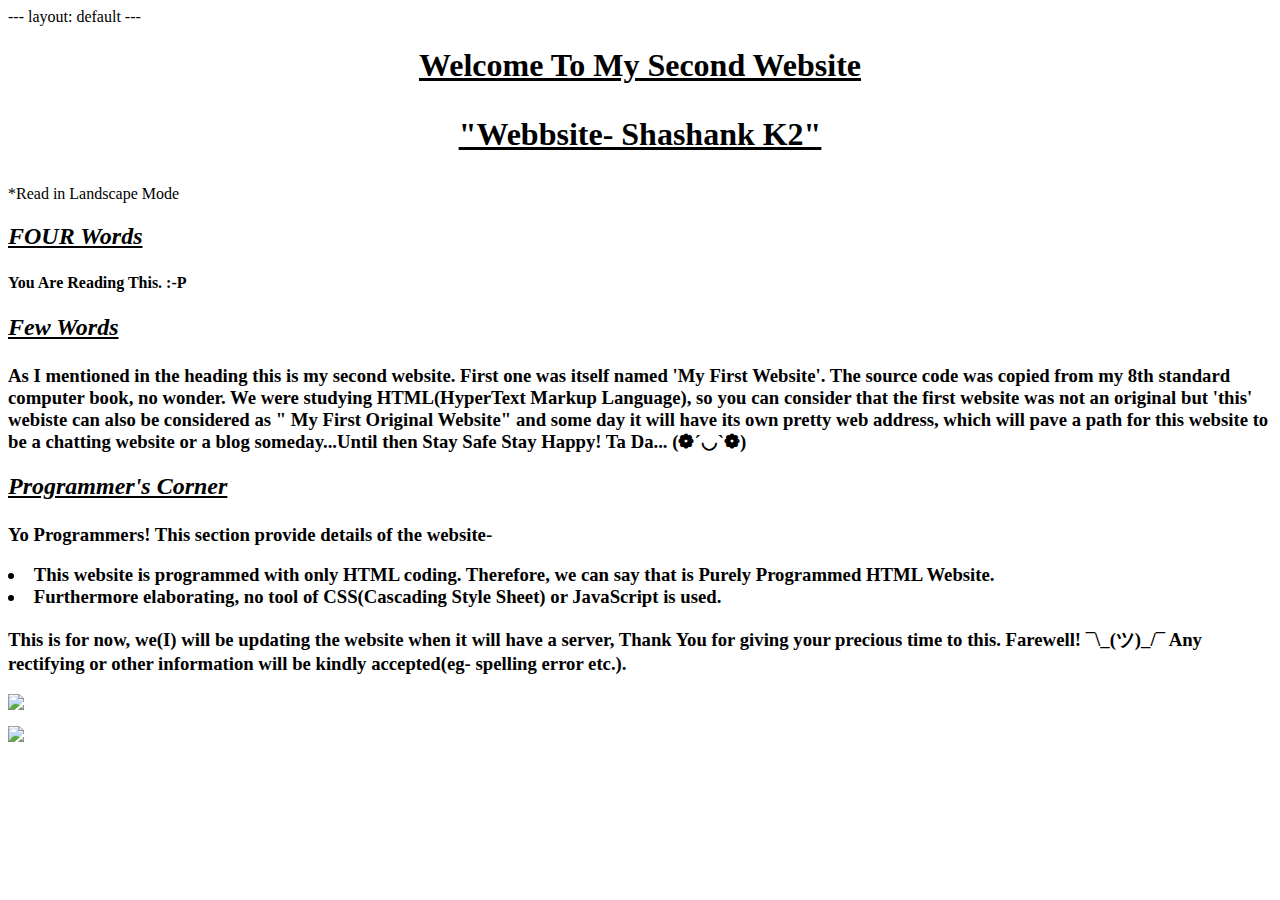
==== index.html @ d71132df "Update index.html" ====
---
layout: default
---

<html>
   <head><title>Webbsite-Shashank K2</title></head>
       <body>  <h1 style="text-align:center;"><u>Welcome To My Second Website</u>



                               <p> <u> <b>"Webbsite- Shashank K2"</b></u></h1></p>


<p> *Read in Landscape Mode</>

                             <p><h2><b><u><em>FOUR Words</p></h2></b></u></em></p>
                              
                         <h4> You Are Reading This. :-P</h4>
<p>







</p>

                <p><h2><b><u><em>Few Words</p></h2></b></u></em>
                   
                  <h3>  As I mentioned in the heading this is my second website. First one was itself named 'My First Website'. The source code was copied from my 8th standard computer book, no wonder. We were studying HTML(HyperText Markup Language), so you can consider that the first website was not an original but 'this' webiste can also be considered as " My First Original Website" and some day it will have its own pretty web address, which will pave a path for this website to be a chatting website or a blog someday...Until then Stay Safe Stay Happy! Ta Da...  (❁´◡`❁)                                                                                                                                                                                           </h3>

<p><h2><b><u><em>Programmer's Corner</p></h2></b></u></em>
 
  <h3>Yo Programmers! This section provide details of the website-
<p><li>This website is programmed with only HTML coding. Therefore, we can say that is Purely Programmed HTML Website.
<li>Furthermore elaborating, no tool of CSS(Cascading Style Sheet) or JavaScript is used.
</p>
This is for now, we(I) will be updating the website when it will have a server, Thank You for giving your precious time to this. Farewell!   ¯\_(ツ)_/¯
Any rectifying or other information will be kindly accepted(eg- spelling error etc.).
</li></h3> 

<img src=https://static.toiimg.com/photo/72954977.cms> </img>
<p>
<img src=https://image.freepik.com/free-vector/lettering-happy-new-year-2021_52683-51730.jpg    class="center" > </img></p>
<p>

</html>
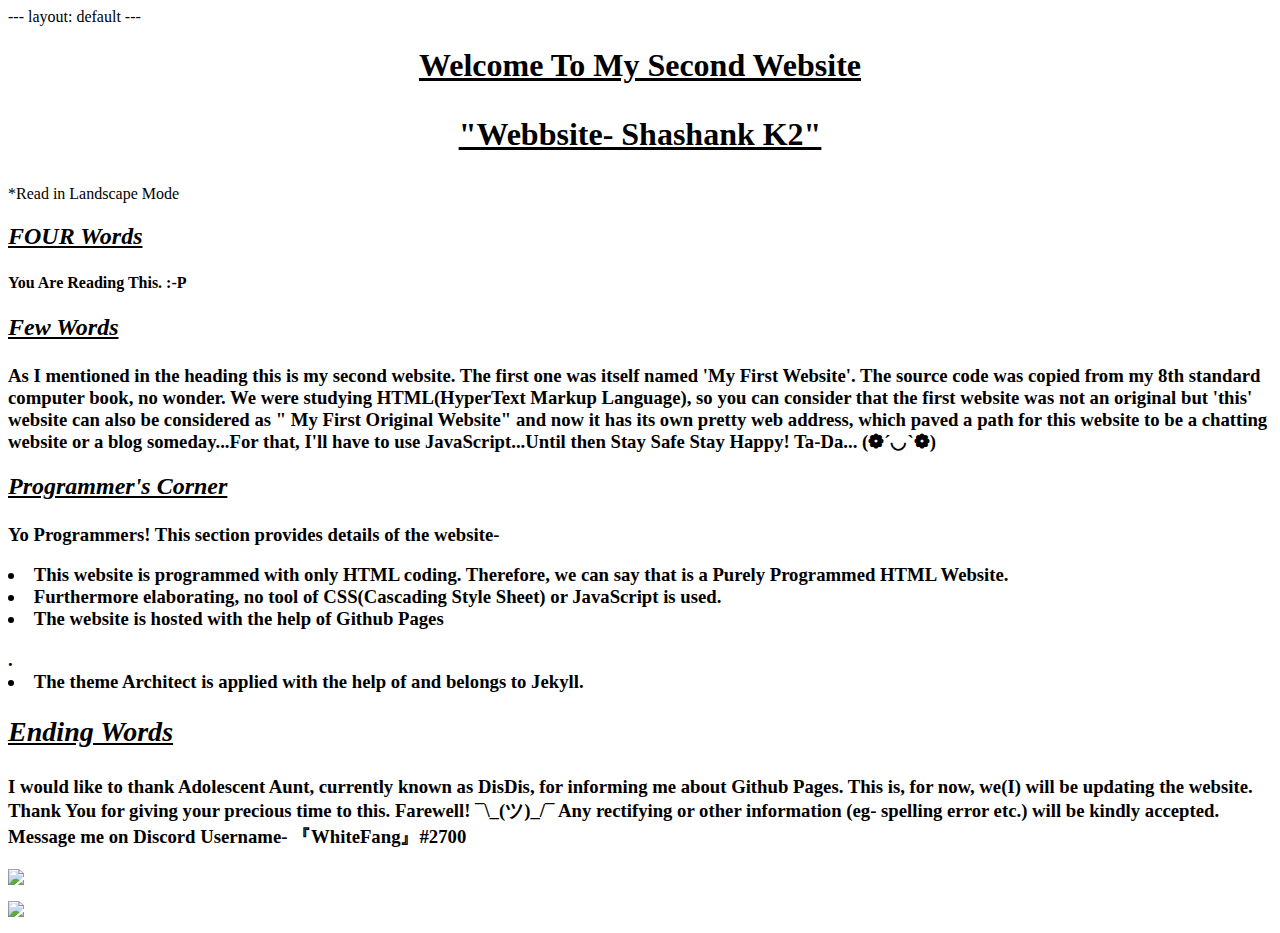
==== commit 169d762d: "Update index.html" ====
--- a/index.html
+++ b/index.html
@@ -28,21 +28,31 @@
 
                 <p><h2><b><u><em>Few Words</p></h2></b></u></em>
                    
-                  <h3>  As I mentioned in the heading this is my second website. First one was itself named 'My First Website'. The source code was copied from my 8th standard computer book, no wonder. We were studying HTML(HyperText Markup Language), so you can consider that the first website was not an original but 'this' webiste can also be considered as " My First Original Website" and some day it will have its own pretty web address, which will pave a path for this website to be a chatting website or a blog someday...Until then Stay Safe Stay Happy! Ta Da...  (❁´◡`❁)                                                                                                                                                                                           </h3>
+                  <h3>  As I mentioned in the heading this is my second website. The first one was itself named 'My First Website'. The source code was copied from my 8th standard computer book, no wonder. We were studying HTML(HyperText Markup Language), so you can consider that the first website was not an original but 'this' website can also be considered as " My First Original Website" and now it has its own pretty web address, which paved a path for this website to be a chatting website or a blog someday...For that, I'll have to use JavaScript...Until then Stay Safe Stay Happy! Ta-Da...  (❁´◡`❁)                                                                                                                                                                                           </h3>
 
 <p><h2><b><u><em>Programmer's Corner</p></h2></b></u></em>
  
-  <h3>Yo Programmers! This section provide details of the website-
-<p><li>This website is programmed with only HTML coding. Therefore, we can say that is Purely Programmed HTML Website.
+  <h3>Yo Programmers! This section provides details of the website-
+<p><li>This website is programmed with only HTML coding. Therefore, we can say that is a Purely Programmed HTML Website.
 <li>Furthermore elaborating, no tool of CSS(Cascading Style Sheet) or JavaScript is used.
-</p>
-This is for now, we(I) will be updating the website when it will have a server, Thank You for giving your precious time to this. Farewell!   ¯\_(ツ)_/¯
-Any rectifying or other information will be kindly accepted(eg- spelling error etc.).
+   <li>The website is hosted with the help of <b>Github Pages</p>.
+      <li> The theme <b>Architect</b> is applied with the help of and belongs to Jekyll.
+      
+ <p><h2><b><u><em>Ending Words</p></h2></b></u></em></p>        
+        
+I would like to thank <b>Adolescent Aunt</b>, currently known as <b>DisDis</b>, for informing me about Github Pages.
+   
+  This is, for now, we(I) will be updating the website.
+   Thank You for giving your precious time to this. Farewell!   ¯\_(ツ)_/¯
+Any rectifying or other information (eg- spelling error etc.) will be kindly accepted.
+   
+   Message me on Discord
+Username- 『WhiteFang』#2700
 </li></h3> 
 
-<img src=https://static.toiimg.com/photo/72954977.cms> </img>
+<img src=https://image.shutterstock.com/image-vector/stay-safe-healthy-handwritten-wish-260nw-1679574460.jpg> </img>
 <p>
-<img src=https://image.freepik.com/free-vector/lettering-happy-new-year-2021_52683-51730.jpg    class="center" > </img></p>
+<img src=https://i.pinimg.com/originals/eb/41/aa/eb41aaf0d1e058d8e7f5d9cd5ede5f4f.jpg   class="center" > </img></p>
 <p>
 
 </html>
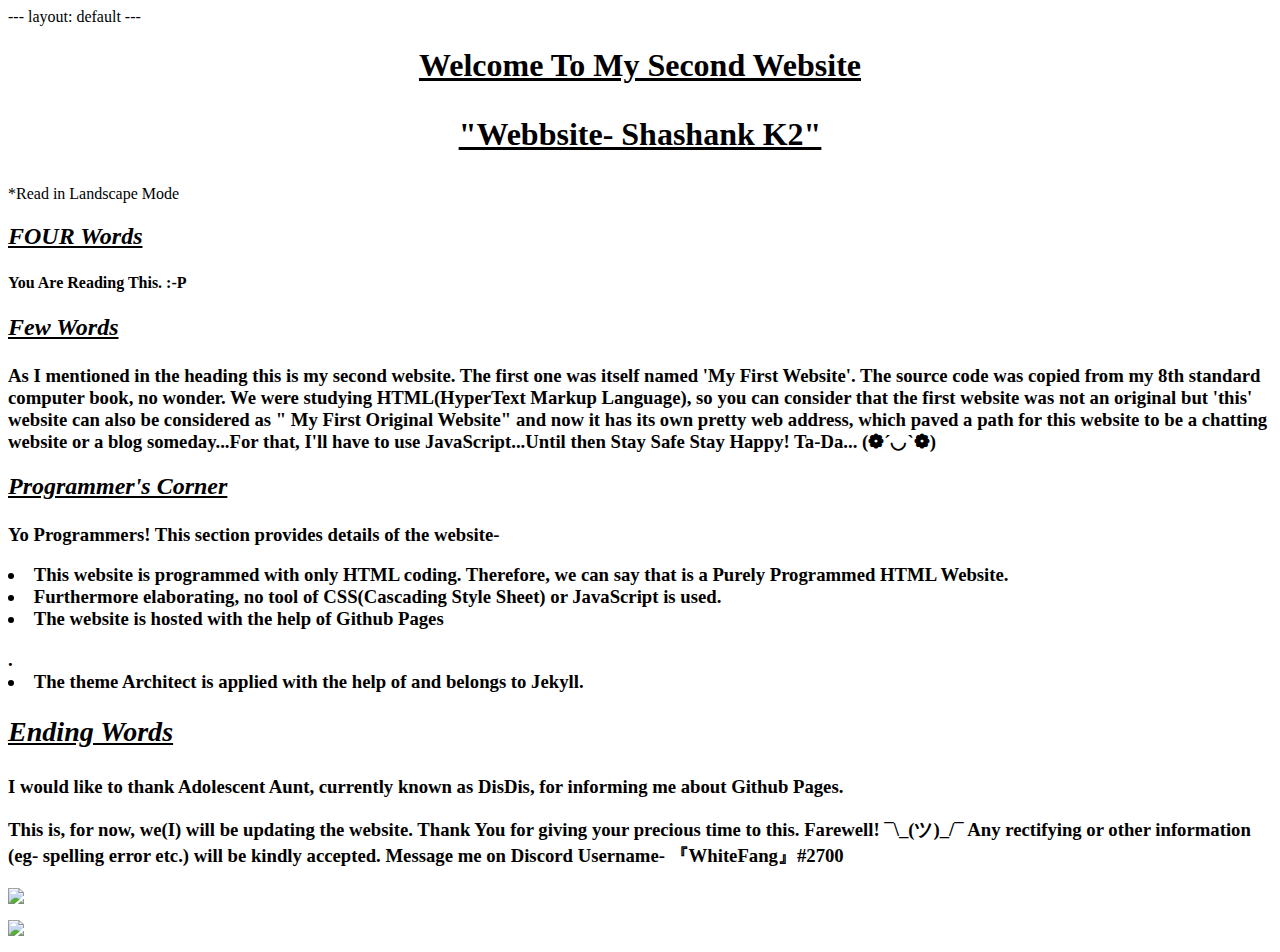
==== commit 6ec68e52: "Update index.html" ====
--- a/index.html
+++ b/index.html
@@ -42,12 +42,13 @@
         
 I would like to thank <b>Adolescent Aunt</b>, currently known as <b>DisDis</b>, for informing me about Github Pages.
    
-  This is, for now, we(I) will be updating the website.
+  <p>This is, for now, we(I) will be updating the website.
    Thank You for giving your precious time to this. Farewell!   ¯\_(ツ)_/¯
 Any rectifying or other information (eg- spelling error etc.) will be kindly accepted.
    
    Message me on Discord
 Username- 『WhiteFang』#2700
+</p>
 </li></h3> 
 
 <img src=https://image.shutterstock.com/image-vector/stay-safe-healthy-handwritten-wish-260nw-1679574460.jpg> </img>
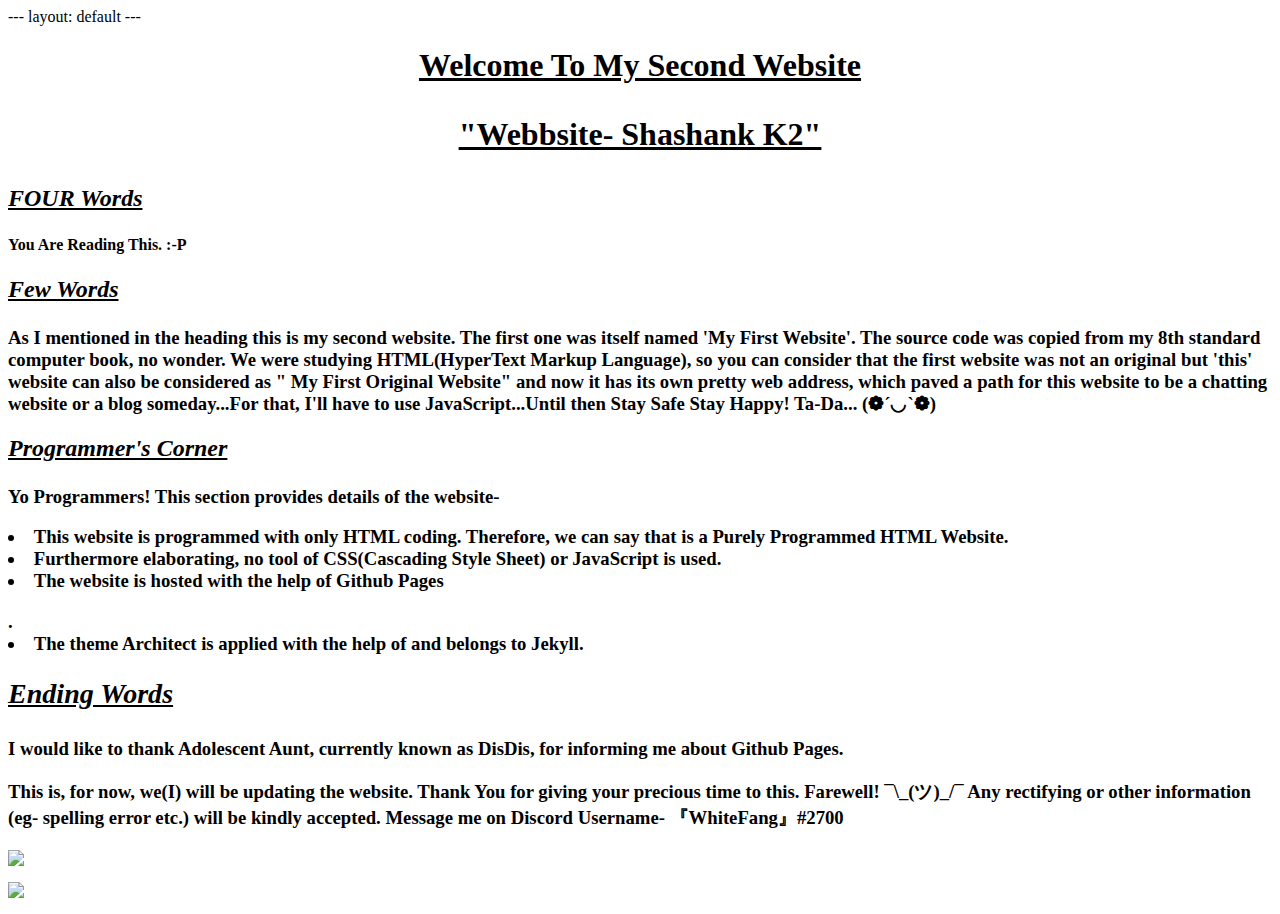
==== commit 40d0e382: "Update index.html" ====
--- a/index.html
+++ b/index.html
@@ -11,7 +11,6 @@
                                <p> <u> <b>"Webbsite- Shashank K2"</b></u></h1></p>
 
 
-<p> *Read in Landscape Mode</>
 
                              <p><h2><b><u><em>FOUR Words</p></h2></b></u></em></p>
                               
